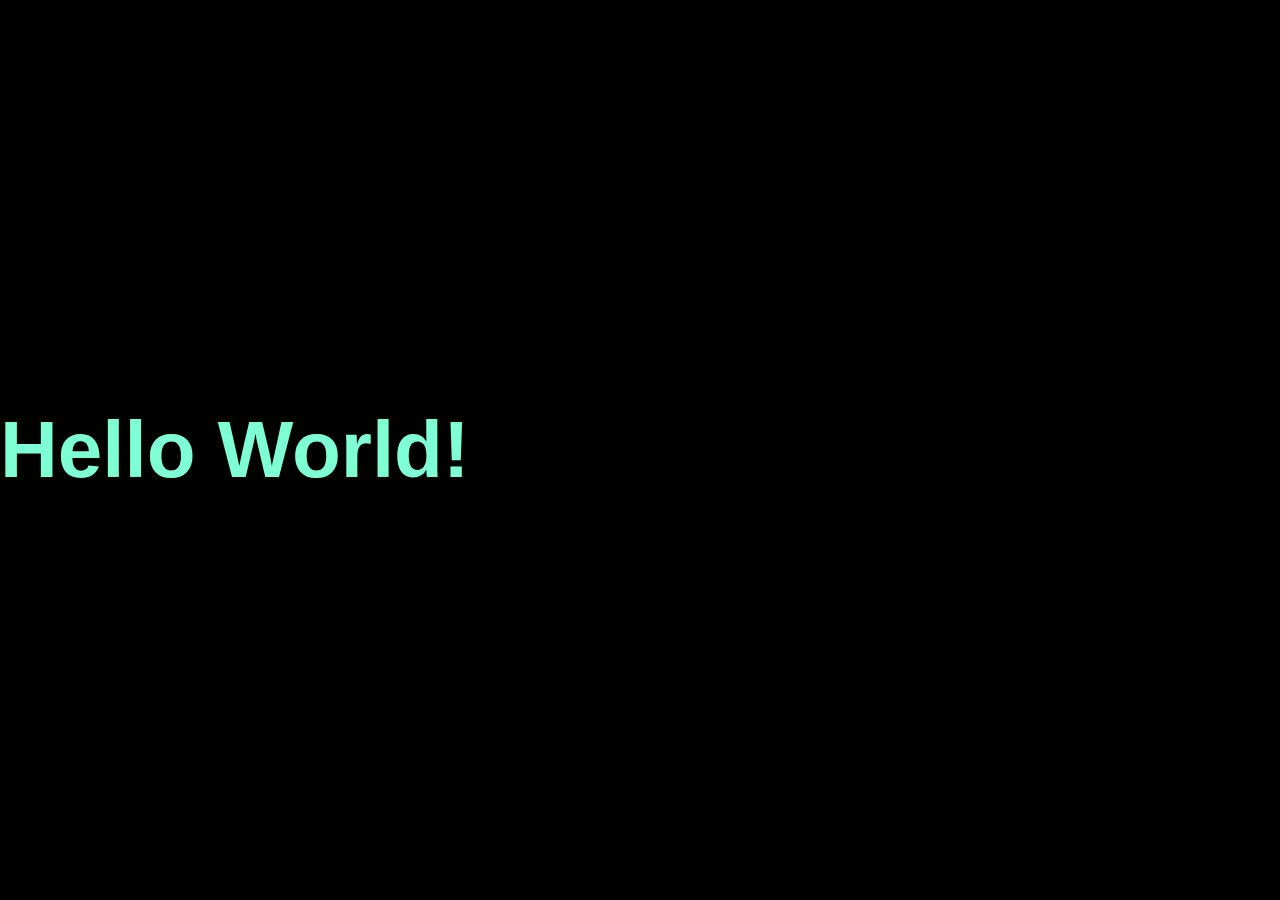
==== index.html @ d998e107 "Added Starter files" ====
<!DOCTYPE html>
<html lang="en">
<head>
    <meta charset="UTF-8">
    <meta http-equiv="X-UA-Compatible" content="IE=edge">
    <meta name="viewport" content="width=device-width, initial-scale=1.0">
    <title>VCT 1121 Week 1 Demo</title>
    <link rel="stylesheet" href="/css/style.css">
</head>
<body>
    <div>
        <h1>Hello World!</h1>
    </div>
</body>
</html>
---- css/style.css ----
* {
    padding: 0;
    Margin: 0;

}

div {
    background-color: black;
    width: 100vw;
    height: 100vh;
    display: flex;
    align-items: center;
    
}

h1 {
    color: aquamarine;
    font-family: Verdana, Geneva, Tahoma, sans-serif;
    font-size: 5em;

}
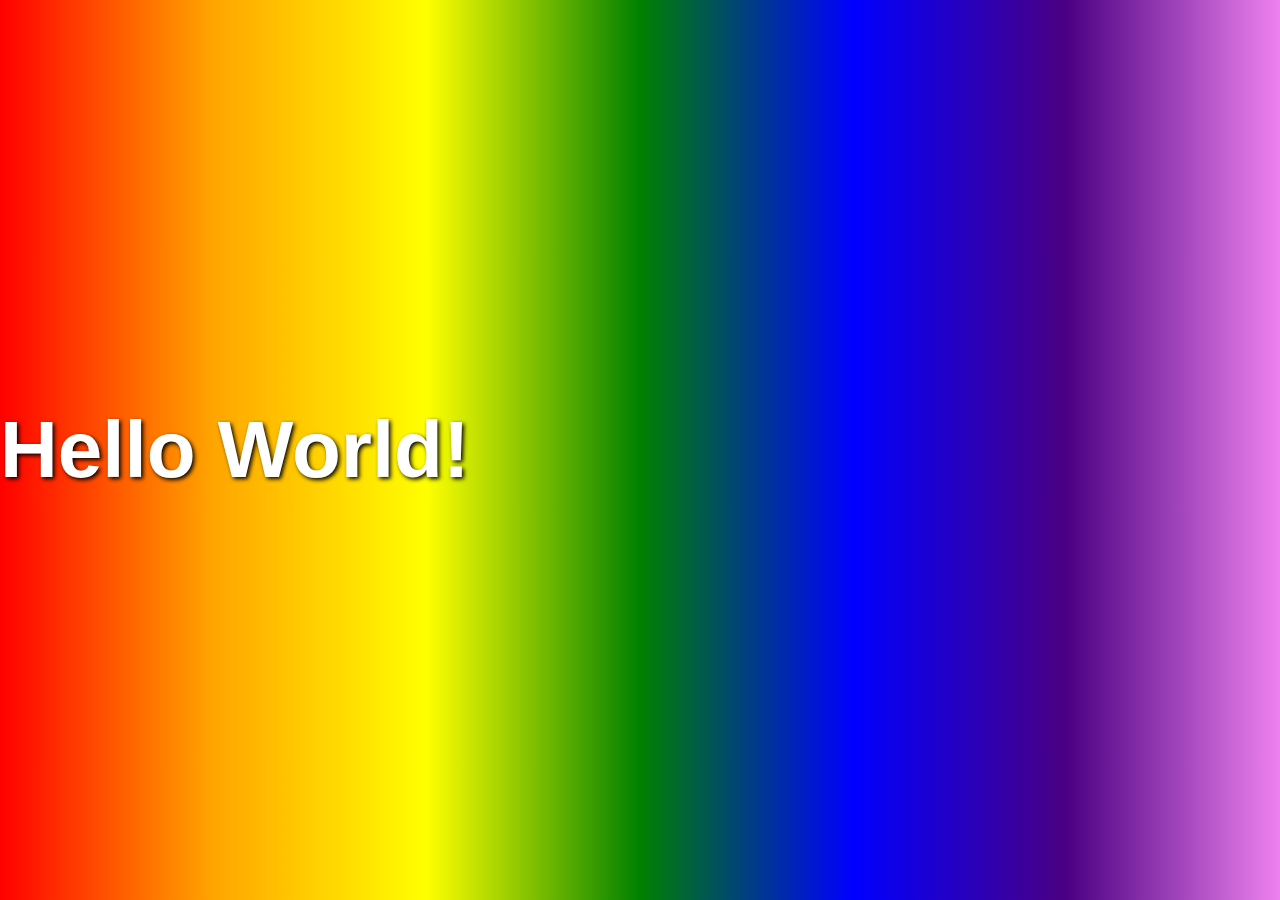
==== commit 6d2f4356: "week 2 added images, lorem and demo on CSS" ====
--- a/index.html
+++ b/index.html
@@ -8,7 +8,7 @@
     <link rel="stylesheet" href="/css/style.css">
 </head>
 <body>
-    <div>
+    <div class="one">
         <h1>Hello World!</h1>
     </div>
 </body>
--- a/css/style.css
+++ b/css/style.css
@@ -4,18 +4,32 @@
 
 }
 
-div {
-    background-color: black;
+div.one {
+    background-image: linear-gradient(to right, red, orange, yellow, green, blue, indigo, violet);
     width: 100vw;
     height: 100vh;
     display: flex;
     align-items: center;
-    
+
 }
 
 h1 {
-    color: aquamarine;
+    color: white;
+    text-shadow: 2px 2px 4px #000;
     font-family: Verdana, Geneva, Tahoma, sans-serif;
     font-size: 5em;
+    position: relative;
+    animation: moveit 5s infinite;
 
+}
+
+@keyframes moveit {
+    from {left: 10vw;}
+    to {left: 50vw;}
+
+}
+
+img.picture {
+    height: 25%;
+    width: auto;
 }